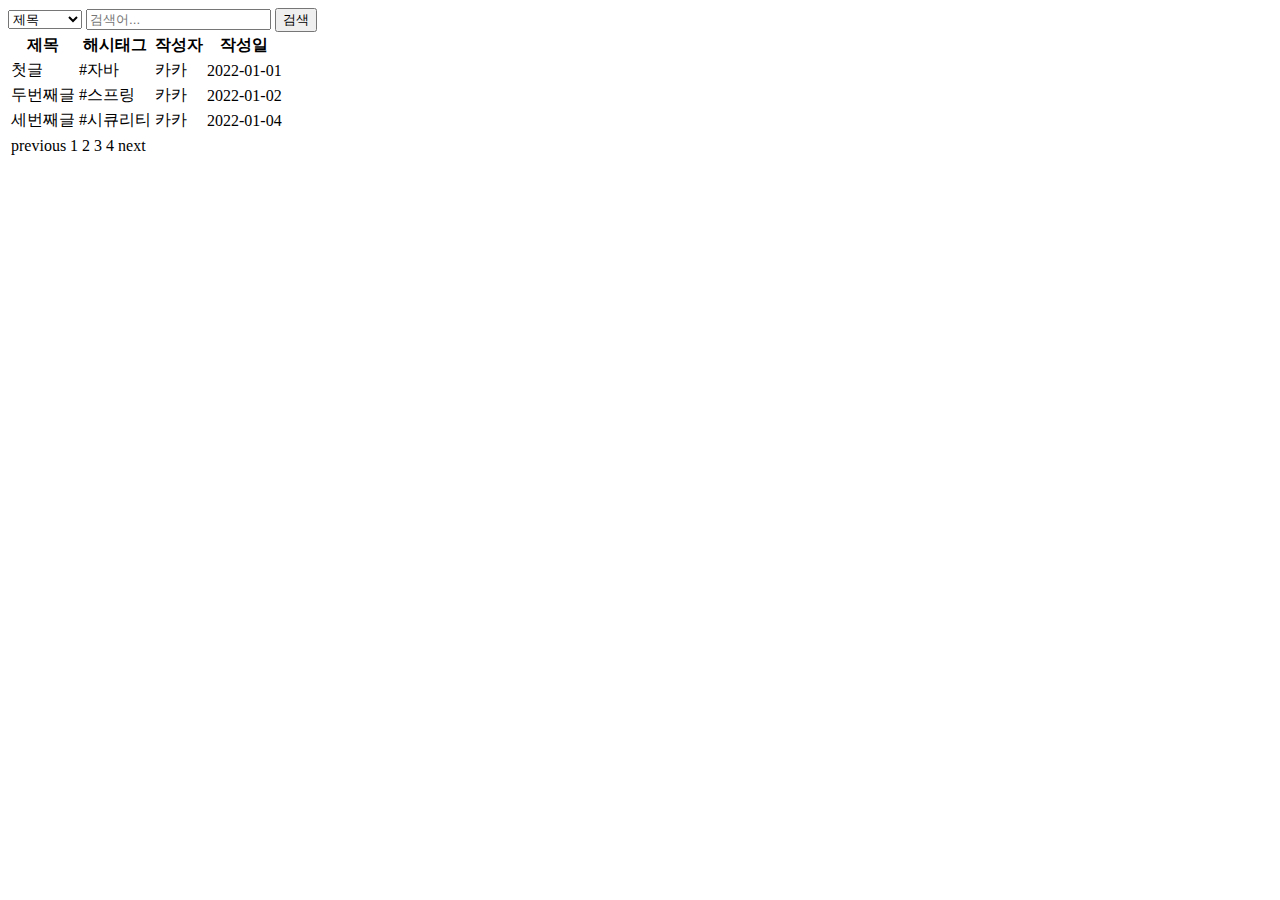
==== src/main/resources/templates/articles/index.html @ b08909c5 "#16 - 게시판 페이지에 decoupled logic 적용" ====
<!DOCTYPE html>
<html lang="ko">
<head>
  <meta charset="UTF-8">
  <title>게시판 페이지</title>
</head>
<body>
<header></header>
<main>
  <form>
    <label for="search-type" hidden>유형</label>
    <select id="search-type" name="search-type">
      <option>제목</option>
      <option>본문</option>
      <option>아이디</option>
      <option>닉네임</option>
      <option>해시태그</option>
    </select>
    <label for="search-value" hidden>검색어</label>
    <input id="search-value" type="search" placeholder="검색어..." name="search-value" />
    <button type="submit">검색</button>
  </form>
  <table>
    <thead>
    <tr>
      <th>제목</th>
      <th>해시태그</th>
      <th>작성자</th>
      <th>작성일</th>
    </tr>
    </thead>
    <tbody>
      <tr>
        <td>첫글</td>
        <td>#자바</td>
        <td>카카</td>
        <td>2022-01-01</td>
      </tr>
      <tr>
        <td>두번째글</td>
        <td>#스프링</td>
        <td>카카</td>
        <td>2022-01-02</td>
      </tr>
      <tr>
        <td>세번째글</td>
        <td>#시큐리티</td>
        <td>카카</td>
        <td>2022-01-04</td>
      </tr>
    </tbody>
    <nav>
    <table>
      <tr>
        <td>previous</td>
        <td>1</td>
        <td>2</td>
        <td>3</td>
        <td>4</td>
        <td>next</td>
      </tr>
    </table>
    </nav>
  </table>
</main>
<footer>
</footer>

</body>
</html>
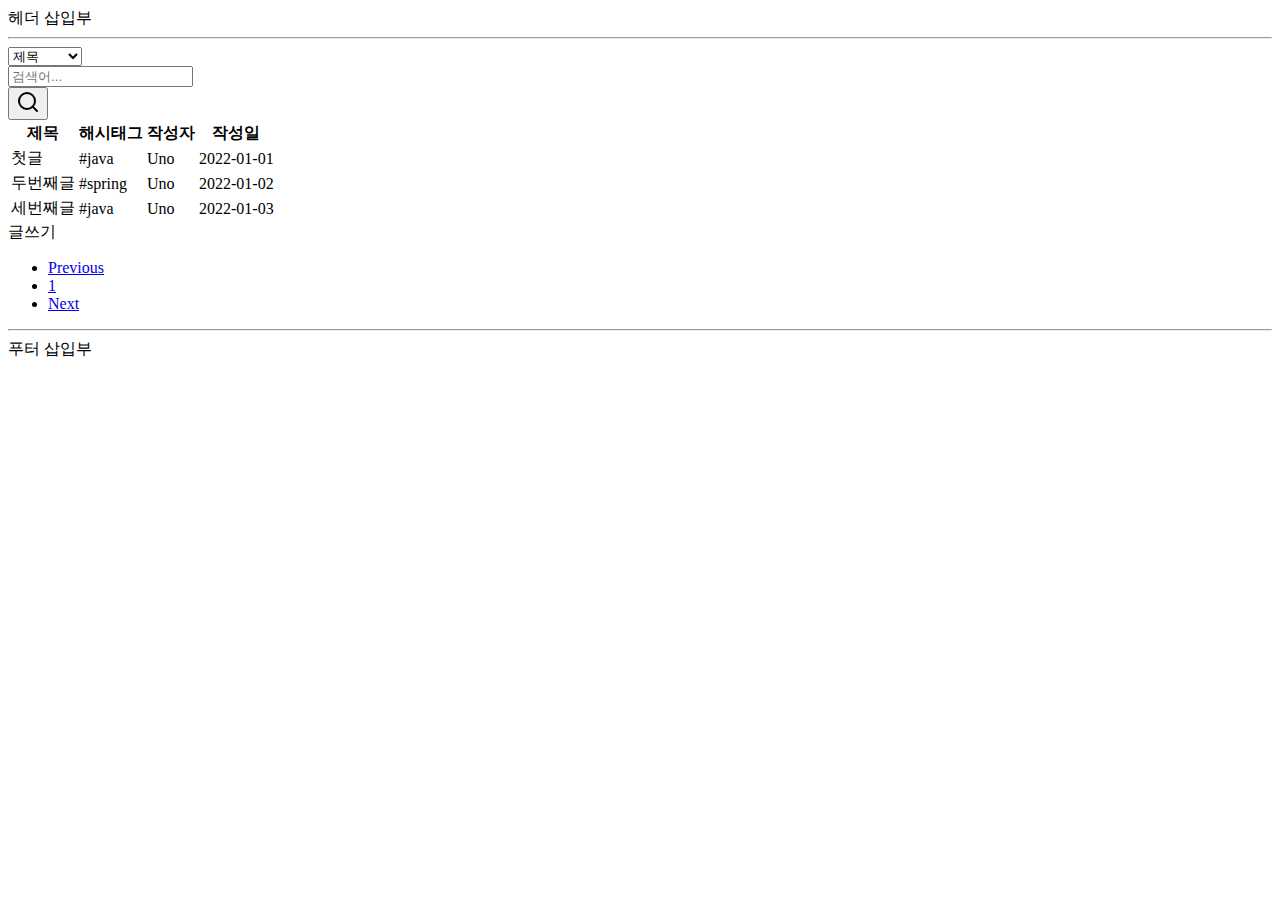
==== commit 3837e129: "# 16 - 게시판, 게시글 페이지에 부트스트랩 및 예제 코드 적용" ====
--- a/src/main/resources/templates/articles/index.html
+++ b/src/main/resources/templates/articles/index.html
@@ -2,68 +2,109 @@
 <html lang="ko">
 <head>
   <meta charset="UTF-8">
+  <link href="https://cdn.jsdelivr.net/npm/bootstrap@5.2.0/dist/css/bootstrap.min.css" rel="stylesheet" integrity="sha384-gH2yIJqKdNHPEq0n4Mqa/HGKIhSkIHeL5AyhkYV8i59U5AR6csBvApHHNl/vI1Bx" crossorigin="anonymous">
+  <script src="https://cdn.jsdelivr.net/npm/@popperjs/core@2.11.5/dist/umd/popper.min.js" integrity="sha384-Xe+8cL9oJa6tN/veChSP7q+mnSPaj5Bcu9mPX5F5xIGE0DVittaqT5lorf0EI7Vk" crossorigin="anonymous"></script>
+  <script src="https://cdn.jsdelivr.net/npm/bootstrap@5.2.0/dist/js/bootstrap.min.js" integrity="sha384-ODmDIVzN+pFdexxHEHFBQH3/9/vQ9uori45z4JjnFsRydbmQbmL5t1tQ0culUzyK" crossorigin="anonymous"></script>
+  <link href="../../static/css/search-bar.css">
   <title>게시판 페이지</title>
 </head>
 <body>
-<header></header>
-<main>
-  <form>
-    <label for="search-type" hidden>유형</label>
-    <select id="search-type" name="search-type">
-      <option>제목</option>
-      <option>본문</option>
-      <option>아이디</option>
-      <option>닉네임</option>
-      <option>해시태그</option>
-    </select>
-    <label for="search-value" hidden>검색어</label>
-    <input id="search-value" type="search" placeholder="검색어..." name="search-value" />
-    <button type="submit">검색</button>
-  </form>
-  <table>
-    <thead>
-    <tr>
-      <th>제목</th>
-      <th>해시태그</th>
-      <th>작성자</th>
-      <th>작성일</th>
-    </tr>
-    </thead>
-    <tbody>
+<header id="header">
+  헤더 삽입부
+  <hr>
+</header>
+<main class="container">
+  
+  <div class="row">
+    <div class="card card-margin search-form">
+      <div class="card-body p-0">
+        <form id="search-form">
+          <div class="row">
+            <div class="col-12">
+              <div class="row no-gutters">
+                <div class="col-lg-3 col-md-3 col-sm-12 p-0">
+                  <label for="search-type" hidden>검색 유형</label>
+                  <select class="form-control" id="search-type" name="searchType">
+                    <option>제목</option>
+                    <option>본문</option>
+                    <option>id</option>
+                    <option>닉네임</option>
+                    <option>해시태그</option>
+                  </select>
+                </div>
+                <div class="col-lg-8 col-md-6 col-sm-12 p-0">
+                  <label for="search-value" hidden>검색어</label>
+                  <input type="text" placeholder="검색어..." class="form-control" id="search-value" name="searchValue">
+                </div>
+                <div class="col-lg-1 col-md-3 col-sm-12 p-0">
+                  <button type="submit" class="btn btn-base">
+                    <svg xmlns="http://www.w3.org/2000/svg" width="24" height="24" viewBox="0 0 24 24" fill="none" stroke="currentColor" stroke-width="2" stroke-linecap="round" stroke-linejoin="round" class="feather feather-search">
+                      <circle cx="11" cy="11" r="8"></circle>
+                      <line x1="21" y1="21" x2="16.65" y2="16.65"></line>
+                    </svg>
+                  </button>
+                </div>
+              </div>
+            </div>
+          </div>
+        </form>
+      </div>
+    </div>
+  </div>
+  
+  <div class="row">
+    <table class="table" id="article-table">
+      <thead>
       <tr>
-        <td>첫글</td>
-        <td>#자바</td>
-        <td>카카</td>
-        <td>2022-01-01</td>
+        <th class="title col-6"><a>제목</a></th>
+        <th class="hashtag col-2"><a>해시태그</a></th>
+        <th class="user-id"><a>작성자</a></th>
+        <th class="created-at"><a>작성일</a></th>
+      </tr>
+      </thead>
+      <tbody>
+      <tr>
+        <td class="title"><a>첫글</a></td>
+        <td class="hashtag">#java</td>
+        <td class="user-id">Uno</td>
+        <td class="created-at"><time>2022-01-01</time></td>
       </tr>
       <tr>
         <td>두번째글</td>
-        <td>#스프링</td>
-        <td>카카</td>
-        <td>2022-01-02</td>
+        <td>#spring</td>
+        <td>Uno</td>
+        <td><time>2022-01-02</time></td>
       </tr>
       <tr>
         <td>세번째글</td>
-        <td>#시큐리티</td>
-        <td>카카</td>
-        <td>2022-01-04</td>
+        <td>#java</td>
+        <td>Uno</td>
+        <td><time>2022-01-03</time></td>
       </tr>
-    </tbody>
-    <nav>
-    <table>
-      <tr>
-        <td>previous</td>
-        <td>1</td>
-        <td>2</td>
-        <td>3</td>
-        <td>4</td>
-        <td>next</td>
-      </tr>
+      </tbody>
     </table>
+  </div>
+  
+  <div class="row">
+    <div class="d-grid gap-2 d-md-flex justify-content-md-end">
+      <a class="btn btn-primary me-md-2" role="button" id="write-article">글쓰기</a>
+    </div>
+  </div>
+  
+  <div class="row">
+    <nav id="pagination" aria-label="Page navigation">
+      <ul class="pagination justify-content-center">
+        <li class="page-item"><a class="page-link" href="#">Previous</a></li>
+        <li class="page-item"><a class="page-link" href="#">1</a></li>
+        <li class="page-item"><a class="page-link" href="#">Next</a></li>
+      </ul>
     </nav>
-  </table>
+  </div>
 </main>
-<footer>
+
+<footer id="footer">
+  <hr>
+  푸터 삽입부
 </footer>
 
 </body>
--- a/src/main/resources/static/css/search-bar.css
+++ b/src/main/resources/static/css/search-bar.css
@@ -0,0 +1,71 @@
+/* 검색창 */
+.search-form {
+    width: 80%;
+    margin: 0 auto;
+    margin-top: 1rem;
+}
+
+.search-form input {
+    height: 100%;
+    background: transparent;
+    border: 0;
+    display: block;
+    width: 100%;
+    padding: 1rem;
+    height: 100%;
+    font-size: 1rem;
+}
+
+.search-form select {
+    background: transparent;
+    border: 0;
+    padding: 1rem;
+    height: 100%;
+    font-size: 1rem;
+}
+
+.search-form select:focus {
+    border: 0;
+}
+
+.search-form button {
+    height: 100%;
+    width: 100%;
+    font-size: 1rem;
+}
+
+.search-form button svg {
+    width: 24px;
+    height: 24px;
+}
+
+.card-margin {
+    margin-bottom: 1.875rem;
+}
+
+@media (min-width: 992px) {
+    .col-lg-2 {
+        flex: 0 0 16.66667%;
+        max-width: 16.66667%;
+    }
+}
+
+.card {
+    border: 0;
+    box-shadow: 0px 0px 10px 0px rgba(82, 63, 105, 0.1);
+    -webkit-box-shadow: 0px 0px 10px 0px rgba(82, 63, 105, 0.1);
+    -moz-box-shadow: 0px 0px 10px 0px rgba(82, 63, 105, 0.1);
+    -ms-box-shadow: 0px 0px 10px 0px rgba(82, 63, 105, 0.1);
+}
+
+.card {
+    position: relative;
+    display: flex;
+    flex-direction: column;
+    min-width: 0;
+    word-wrap: break-word;
+    background-color: #ffffff;
+    background-clip: border-box;
+    border: 1px solid #e6e4e9;
+    border-radius: 8px;
+}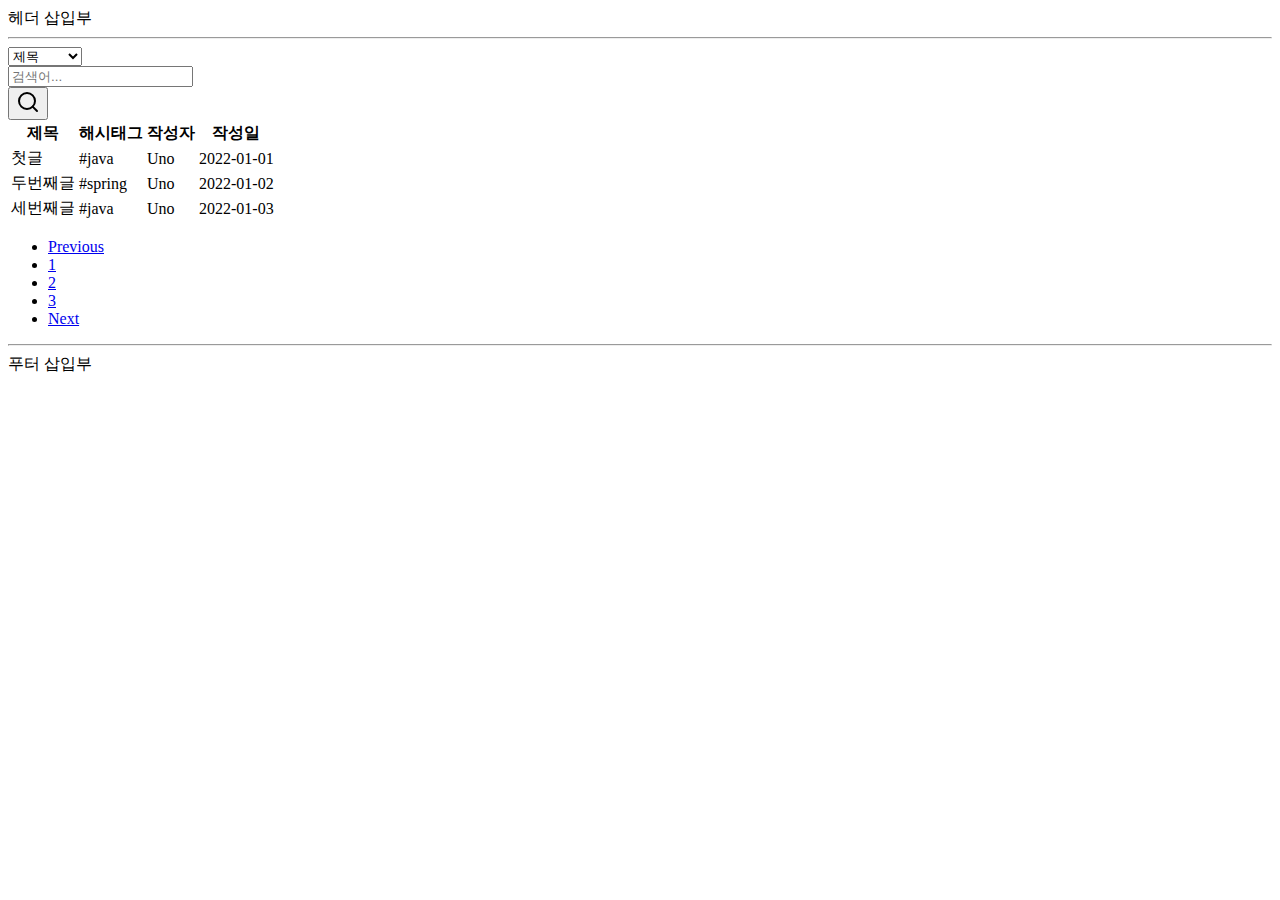
==== commit 027fd86d: "#18 - 게시판 뷰 템플릿 구현" ====
--- a/src/main/resources/templates/articles/index.html
+++ b/src/main/resources/templates/articles/index.html
@@ -2,29 +2,34 @@
 <html lang="ko">
 <head>
   <meta charset="UTF-8">
-  <link href="https://cdn.jsdelivr.net/npm/bootstrap@5.2.0/dist/css/bootstrap.min.css" rel="stylesheet" integrity="sha384-gH2yIJqKdNHPEq0n4Mqa/HGKIhSkIHeL5AyhkYV8i59U5AR6csBvApHHNl/vI1Bx" crossorigin="anonymous">
-  <script src="https://cdn.jsdelivr.net/npm/@popperjs/core@2.11.5/dist/umd/popper.min.js" integrity="sha384-Xe+8cL9oJa6tN/veChSP7q+mnSPaj5Bcu9mPX5F5xIGE0DVittaqT5lorf0EI7Vk" crossorigin="anonymous"></script>
-  <script src="https://cdn.jsdelivr.net/npm/bootstrap@5.2.0/dist/js/bootstrap.min.js" integrity="sha384-ODmDIVzN+pFdexxHEHFBQH3/9/vQ9uori45z4JjnFsRydbmQbmL5t1tQ0culUzyK" crossorigin="anonymous"></script>
-  <link href="../../static/css/search-bar.css">
+  <meta name="viewport" content="width=device-width, initial-scale=1">
+  <meta name="description" content="">
+  <meta name="author" content="Uno Kim">
   <title>게시판 페이지</title>
+  
+  <link href="https://cdn.jsdelivr.net/npm/bootstrap@5.2.0-beta1/dist/css/bootstrap.min.css" rel="stylesheet" integrity="sha384-0evHe/X+R7YkIZDRvuzKMRqM+OrBnVFBL6DOitfPri4tjfHxaWutUpFmBp4vmVor" crossorigin="anonymous">
+  <link href="/css/search-bar.css" rel="stylesheet">
 </head>
+
 <body>
+
 <header id="header">
   헤더 삽입부
   <hr>
 </header>
+
 <main class="container">
   
   <div class="row">
     <div class="card card-margin search-form">
       <div class="card-body p-0">
-        <form id="search-form">
+        <form id="card search-form">
           <div class="row">
             <div class="col-12">
               <div class="row no-gutters">
                 <div class="col-lg-3 col-md-3 col-sm-12 p-0">
                   <label for="search-type" hidden>검색 유형</label>
-                  <select class="form-control" id="search-type" name="searchType">
+                  <select class="form-control" id="search-type">
                     <option>제목</option>
                     <option>본문</option>
                     <option>id</option>
@@ -34,7 +39,7 @@
                 </div>
                 <div class="col-lg-8 col-md-6 col-sm-12 p-0">
                   <label for="search-value" hidden>검색어</label>
-                  <input type="text" placeholder="검색어..." class="form-control" id="search-value" name="searchValue">
+                  <input type="text" placeholder="검색어..." class="form-control" id="search-value" name="search-value">
                 </div>
                 <div class="col-lg-1 col-md-3 col-sm-12 p-0">
                   <button type="submit" class="btn btn-base">
@@ -52,54 +57,46 @@
     </div>
   </div>
   
-  <div class="row">
-    <table class="table" id="article-table">
-      <thead>
-      <tr>
-        <th class="title col-6"><a>제목</a></th>
-        <th class="hashtag col-2"><a>해시태그</a></th>
-        <th class="user-id"><a>작성자</a></th>
-        <th class="created-at"><a>작성일</a></th>
-      </tr>
-      </thead>
-      <tbody>
-      <tr>
-        <td class="title"><a>첫글</a></td>
-        <td class="hashtag">#java</td>
-        <td class="user-id">Uno</td>
-        <td class="created-at"><time>2022-01-01</time></td>
-      </tr>
-      <tr>
-        <td>두번째글</td>
-        <td>#spring</td>
-        <td>Uno</td>
-        <td><time>2022-01-02</time></td>
-      </tr>
-      <tr>
-        <td>세번째글</td>
-        <td>#java</td>
-        <td>Uno</td>
-        <td><time>2022-01-03</time></td>
-      </tr>
-      </tbody>
-    </table>
-  </div>
+  <table class="table" id="article-table">
+    <thead>
+    <tr>
+      <th class="title col-6">제목</th>
+      <th class="hashtag col-2">해시태그</th>
+      <th class="user-id col">작성자</th>
+      <th class="created-at col">작성일</th>
+    </tr>
+    </thead>
+    <tbody>
+    <tr>
+      <td class="title"><a>첫글</a></td>
+      <td class="hashtag">#java</td>
+      <td class="user-id">Uno</td>
+      <td class="created-at"><time>2022-01-01</time></td>
+    </tr>
+    <tr>
+      <td>두번째글</td>
+      <td>#spring</td>
+      <td>Uno</td>
+      <td><time>2022-01-02</time></td>
+    </tr>
+    <tr>
+      <td>세번째글</td>
+      <td>#java</td>
+      <td>Uno</td>
+      <td><time>2022-01-03</time></td>
+    </tr>
+    </tbody>
+  </table>
   
-  <div class="row">
-    <div class="d-grid gap-2 d-md-flex justify-content-md-end">
-      <a class="btn btn-primary me-md-2" role="button" id="write-article">글쓰기</a>
-    </div>
-  </div>
-  
-  <div class="row">
-    <nav id="pagination" aria-label="Page navigation">
-      <ul class="pagination justify-content-center">
-        <li class="page-item"><a class="page-link" href="#">Previous</a></li>
-        <li class="page-item"><a class="page-link" href="#">1</a></li>
-        <li class="page-item"><a class="page-link" href="#">Next</a></li>
-      </ul>
-    </nav>
-  </div>
+  <nav aria-label="Page navigation example">
+    <ul class="pagination justify-content-center">
+      <li class="page-item"><a class="page-link" href="#">Previous</a></li>
+      <li class="page-item"><a class="page-link" href="#">1</a></li>
+      <li class="page-item"><a class="page-link" href="#">2</a></li>
+      <li class="page-item"><a class="page-link" href="#">3</a></li>
+      <li class="page-item"><a class="page-link" href="#">Next</a></li>
+    </ul>
+  </nav>
 </main>
 
 <footer id="footer">
@@ -107,5 +104,6 @@
   푸터 삽입부
 </footer>
 
+<script src="https://cdn.jsdelivr.net/npm/bootstrap@5.2.0-beta1/dist/js/bootstrap.bundle.min.js" integrity="sha384-pprn3073KE6tl6bjs2QrFaJGz5/SUsLqktiwsUTF55Jfv3qYSDhgCecCxMW52nD2" crossorigin="anonymous"></script>
 </body>
-</html>+</html>
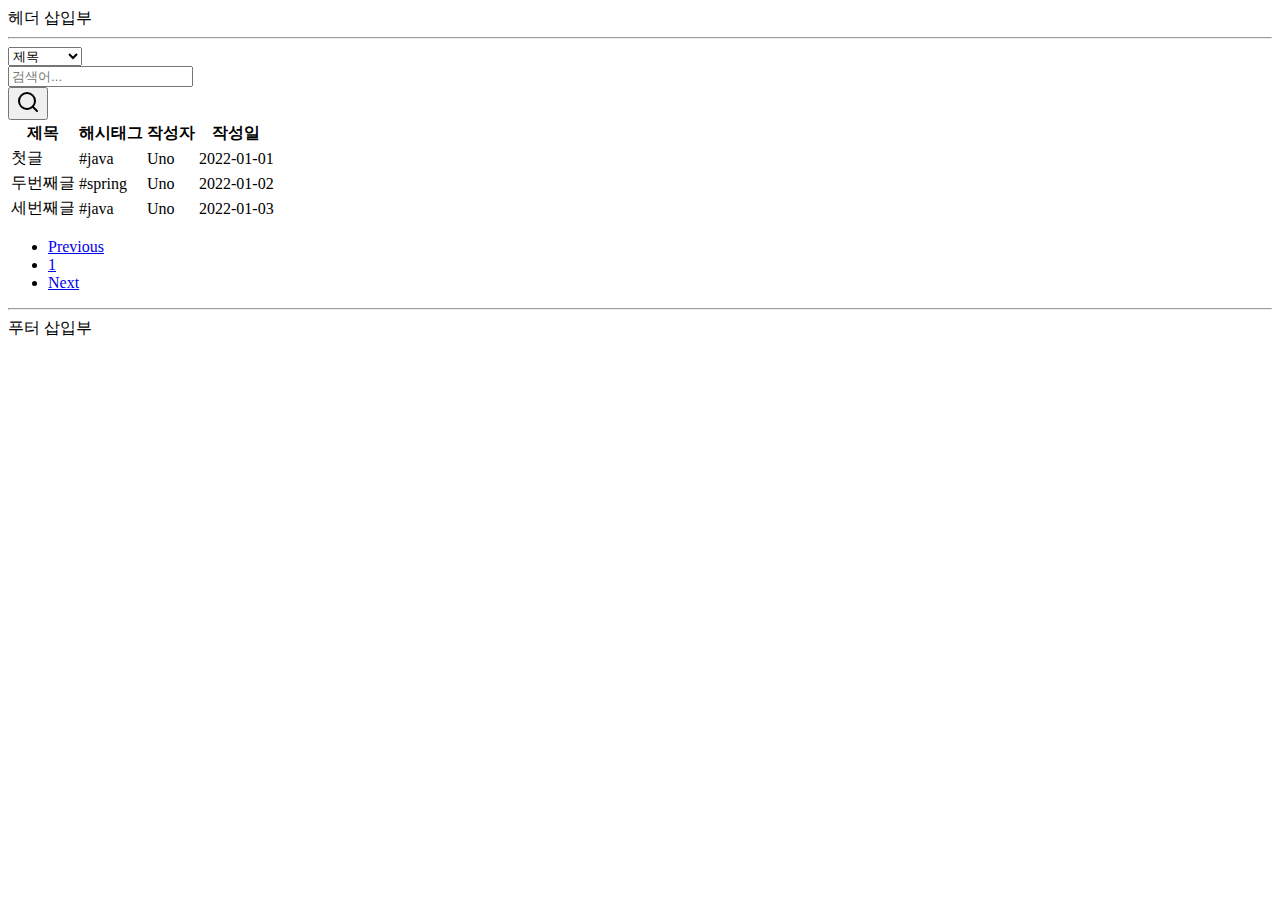
==== commit 23bcce78: "#21 - 뷰 템플릿에 페이지네이션 기능 반영" ====
--- a/src/main/resources/templates/articles/index.html
+++ b/src/main/resources/templates/articles/index.html
@@ -6,20 +6,15 @@
   <meta name="description" content="">
   <meta name="author" content="Uno Kim">
   <title>게시판 페이지</title>
-  
   <link href="https://cdn.jsdelivr.net/npm/bootstrap@5.2.0-beta1/dist/css/bootstrap.min.css" rel="stylesheet" integrity="sha384-0evHe/X+R7YkIZDRvuzKMRqM+OrBnVFBL6DOitfPri4tjfHxaWutUpFmBp4vmVor" crossorigin="anonymous">
   <link href="/css/search-bar.css" rel="stylesheet">
 </head>
-
 <body>
-
 <header id="header">
   헤더 삽입부
   <hr>
 </header>
-
 <main class="container">
-  
   <div class="row">
     <div class="card card-margin search-form">
       <div class="card-body p-0">
@@ -56,7 +51,6 @@
       </div>
     </div>
   </div>
-  
   <table class="table" id="article-table">
     <thead>
     <tr>
@@ -88,12 +82,11 @@
     </tbody>
   </table>
   
-  <nav aria-label="Page navigation example">
+  
+  <nav id="pagination" aria-label="Page navigation example">
     <ul class="pagination justify-content-center">
       <li class="page-item"><a class="page-link" href="#">Previous</a></li>
       <li class="page-item"><a class="page-link" href="#">1</a></li>
-      <li class="page-item"><a class="page-link" href="#">2</a></li>
-      <li class="page-item"><a class="page-link" href="#">3</a></li>
       <li class="page-item"><a class="page-link" href="#">Next</a></li>
     </ul>
   </nav>
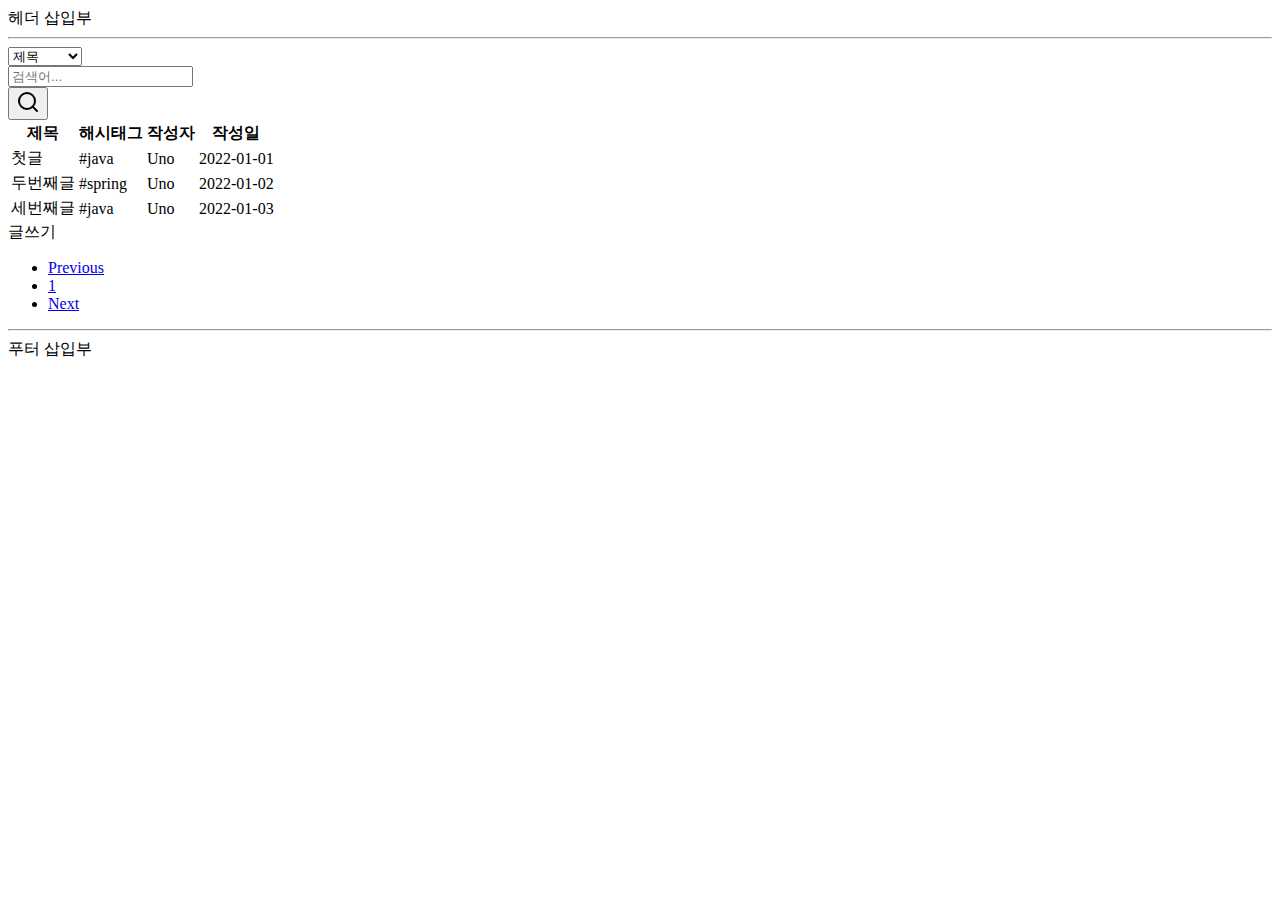
==== commit 4fb55198: "#34 - 게시판, 게시글 뷰에 필요한 내용 추가" ====
--- a/src/main/resources/templates/articles/index.html
+++ b/src/main/resources/templates/articles/index.html
@@ -6,25 +6,30 @@
   <meta name="description" content="">
   <meta name="author" content="Uno Kim">
   <title>게시판 페이지</title>
+  
   <link href="https://cdn.jsdelivr.net/npm/bootstrap@5.2.0-beta1/dist/css/bootstrap.min.css" rel="stylesheet" integrity="sha384-0evHe/X+R7YkIZDRvuzKMRqM+OrBnVFBL6DOitfPri4tjfHxaWutUpFmBp4vmVor" crossorigin="anonymous">
   <link href="/css/search-bar.css" rel="stylesheet">
+  <link href="/css/articles/table-header.css" rel="stylesheet">
 </head>
+
 <body>
 <header id="header">
   헤더 삽입부
   <hr>
 </header>
+
 <main class="container">
+  
   <div class="row">
     <div class="card card-margin search-form">
       <div class="card-body p-0">
-        <form id="card search-form">
+        <form id="search-form">
           <div class="row">
             <div class="col-12">
               <div class="row no-gutters">
                 <div class="col-lg-3 col-md-3 col-sm-12 p-0">
                   <label for="search-type" hidden>검색 유형</label>
-                  <select class="form-control" id="search-type">
+                  <select class="form-control" id="search-type" name="searchType">
                     <option>제목</option>
                     <option>본문</option>
                     <option>id</option>
@@ -34,7 +39,7 @@
                 </div>
                 <div class="col-lg-8 col-md-6 col-sm-12 p-0">
                   <label for="search-value" hidden>검색어</label>
-                  <input type="text" placeholder="검색어..." class="form-control" id="search-value" name="search-value">
+                  <input type="text" placeholder="검색어..." class="form-control" id="search-value" name="searchValue">
                 </div>
                 <div class="col-lg-1 col-md-3 col-sm-12 p-0">
                   <button type="submit" class="btn btn-base">
@@ -51,45 +56,55 @@
       </div>
     </div>
   </div>
-  <table class="table" id="article-table">
-    <thead>
-    <tr>
-      <th class="title col-6">제목</th>
-      <th class="hashtag col-2">해시태그</th>
-      <th class="user-id col">작성자</th>
-      <th class="created-at col">작성일</th>
-    </tr>
-    </thead>
-    <tbody>
-    <tr>
-      <td class="title"><a>첫글</a></td>
-      <td class="hashtag">#java</td>
-      <td class="user-id">Uno</td>
-      <td class="created-at"><time>2022-01-01</time></td>
-    </tr>
-    <tr>
-      <td>두번째글</td>
-      <td>#spring</td>
-      <td>Uno</td>
-      <td><time>2022-01-02</time></td>
-    </tr>
-    <tr>
-      <td>세번째글</td>
-      <td>#java</td>
-      <td>Uno</td>
-      <td><time>2022-01-03</time></td>
-    </tr>
-    </tbody>
-  </table>
   
+  <div class="row">
+    <table class="table" id="article-table">
+      <thead>
+      <tr>
+        <th class="title col-6"><a>제목</a></th>
+        <th class="hashtag col-2"><a>해시태그</a></th>
+        <th class="user-id"><a>작성자</a></th>
+        <th class="created-at"><a>작성일</a></th>
+      </tr>
+      </thead>
+      <tbody>
+      <tr>
+        <td class="title"><a>첫글</a></td>
+        <td class="hashtag">#java</td>
+        <td class="user-id">Uno</td>
+        <td class="created-at"><time>2022-01-01</time></td>
+      </tr>
+      <tr>
+        <td>두번째글</td>
+        <td>#spring</td>
+        <td>Uno</td>
+        <td><time>2022-01-02</time></td>
+      </tr>
+      <tr>
+        <td>세번째글</td>
+        <td>#java</td>
+        <td>Uno</td>
+        <td><time>2022-01-03</time></td>
+      </tr>
+      </tbody>
+    </table>
+  </div>
   
-  <nav id="pagination" aria-label="Page navigation example">
-    <ul class="pagination justify-content-center">
-      <li class="page-item"><a class="page-link" href="#">Previous</a></li>
-      <li class="page-item"><a class="page-link" href="#">1</a></li>
-      <li class="page-item"><a class="page-link" href="#">Next</a></li>
-    </ul>
-  </nav>
+  <div class="row">
+    <div class="d-grid gap-2 d-md-flex justify-content-md-end">
+      <a class="btn btn-primary me-md-2" role="button" id="write-article">글쓰기</a>
+    </div>
+  </div>
+  
+  <div class="row">
+    <nav id="pagination" aria-label="Page navigation">
+      <ul class="pagination justify-content-center">
+        <li class="page-item"><a class="page-link" href="#">Previous</a></li>
+        <li class="page-item"><a class="page-link" href="#">1</a></li>
+        <li class="page-item"><a class="page-link" href="#">Next</a></li>
+      </ul>
+    </nav>
+  </div>
 </main>
 
 <footer id="footer">
@@ -99,4 +114,4 @@
 
 <script src="https://cdn.jsdelivr.net/npm/bootstrap@5.2.0-beta1/dist/js/bootstrap.bundle.min.js" integrity="sha384-pprn3073KE6tl6bjs2QrFaJGz5/SUsLqktiwsUTF55Jfv3qYSDhgCecCxMW52nD2" crossorigin="anonymous"></script>
 </body>
-</html>
+</html>